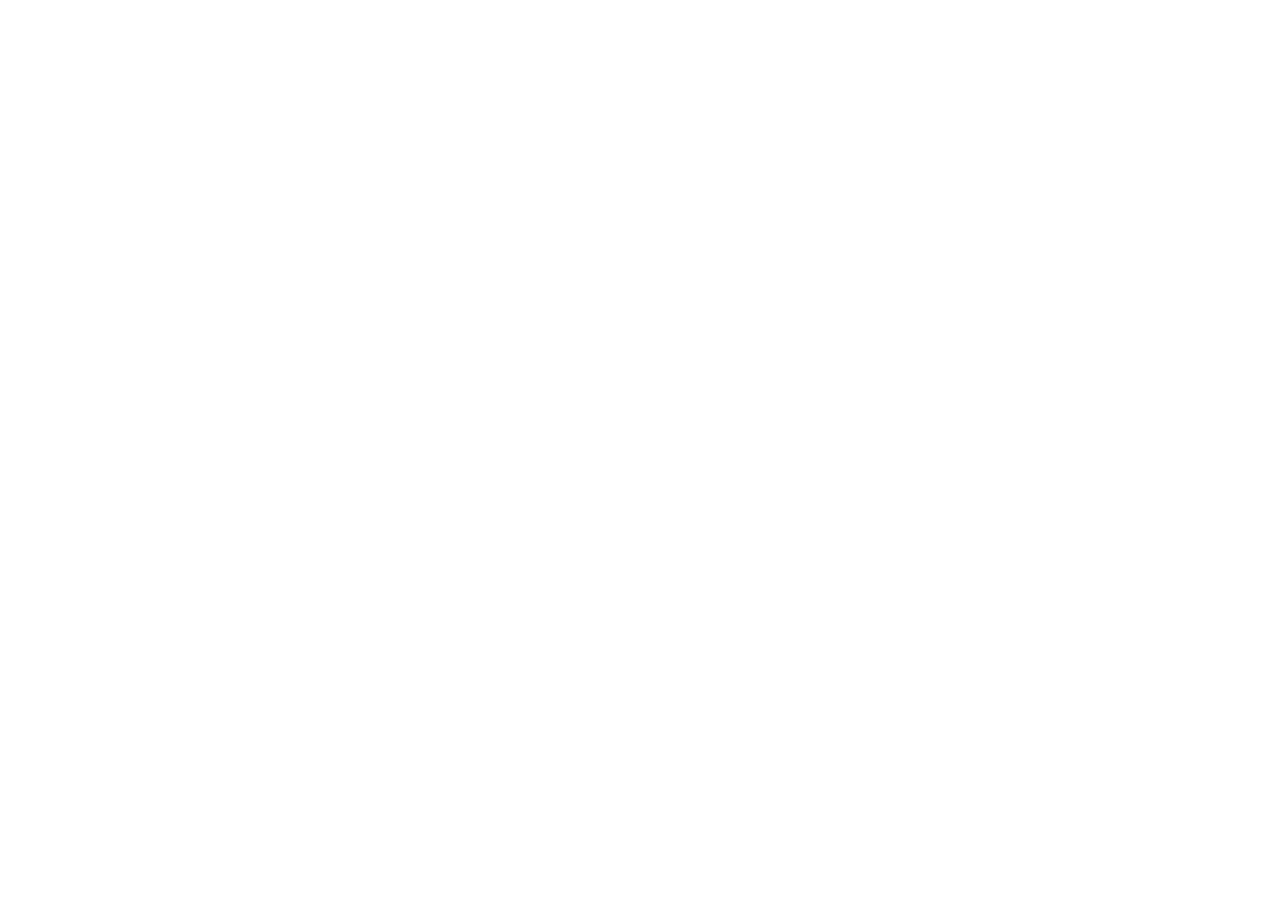
==== estudos/index.html @ a3a0f655 "organizando pastas" ====
<!--<h1>Sobre mim</h1>
TESTANDO FORMATAÇOES

<p>Lorem ipsum dolor, sit amet <mark><strong>consectetur adipisicing elit.</strong></mark> Esse exercitationem, officia neque inventore id recusandae quod doloremque molestiae explicabo debitis ex dolorem, tenetur repudiandae et impedit officiis! Eveniet, quisquam nobis.

<h2>Estilo de Vida</h2>
<p>Lorem ipsum dolor sit <s>amet consectetur</s>, <em>adipisicing elit</em>. Iure sit sequi itaque consequuntur inventore quasi laboriosam, nam deleniti fuga a necessitatibus temporibus maxime modi animi adipisci dignissimos ipsa! Ducimus, modi?</p>
-->

<!--<h1>Bolo de Cenoura</h1>
FAZENDO LISTAS

<h2>Ingredientes: </h2>
<ul>
    <li>Farinha 1kg</li>
    <li>Cacau em pó 200g</li>
    <li>1 Cenoura ralada</li>
</ul>
<h2>Modo de Preparo: </h2>
<ol>
    <li>Pegar a farinha e colocar num recipiente</li>
    <li>Misturar com o cacau em pó</li>
    <li>Misturar com a cenoura ralada</li>
</ol>-->

<!--
SITE ME LEVANDO A UMA AREA ESPECÍFICA DA PÁGINA
<a href="#trabalhos">link para acessar
    o texto lorem
</a>
<br>
<br>
<br>
<br>
<br>
<br>
<br>
<br>
<br>   
<br>
<br>
<br>
<br>
<br>
<br>
<br>
<br>
<br>  
<br>
<br>
<br>
<br>
<br>
<br>
<br>
<br>
<br>  
<br>
<br>
<br>
<br>
<br>
<br>
<br>
<br>
<br>  
<p>
    <div id="trabalhos">
    Lorem ipsum dolor sit amet consectetur adipisicing elit. Pariatur cupiditate dicta, ipsa culpa ab minus recusandae placeat vero modi beatae sequi laudantium aperiam nobis, laborum, cumque officiis odio blanditiis quo.
    </div>
</p>
-->

<!--
<a href="https://github.com?utm_source=chatgpt.com" 
target="_blank">Link para o site do github</a>

abrindo um site em uma nova janela com o target="_blank"
se nao tiver o target="_blank" o site vai abrir na mesma janela
-->

<!--adicionando imagens
 src é onde colocamos o endereço da imagem e alt 
 é o texto que descreve a imagem
<img src="https://www.cafemorrogrande.com.br/admin/fckeditor/editor/filemanager/connectors/asp/img/cappuccino-de-cafe-com-chantilly.jpg"
alt="Imagem de um cappuccino com chantilly" width="300">
-->

<!--
<!DOCTYPE html>
<html lang="pt-br">
<head>
    <link rel="preconnect" href="https://fonts.googleapis.com">
<link rel="preconnect" href="https://fonts.gstatic.com" crossorigin>
<link href="https://fonts.googleapis.com/css2?family=Inter:ital,opsz,wght@0,14..32,100..900;1,14..32,100..900&family=Libre+Baskerville:ital,wght@0,400..700;1,400..700&family=Merriweather:ital,opsz,wght@0,18..144,300..900;1,18..144,300..900&display=swap" rel="stylesheet">
    <meta charset="UTF-8">
    <meta name="viewport" content="width=device-width, initial-scale=1.0">
    <title>Site</title>
    <link rel="stylesheet" href="style.css">
</head>
<body>
    <h1 id="titulo">Pixel Cherry</h1>
    <header>
        <nav>
            <ul>
                <li><a href="#">About</a></li>
                <li><a href="#">Experience</a></li>
                <li><a href="#">Contact</a></li>
            </ul>
        </nav>
    </header>
    <div>Lorem, ipsum dolor sit amet consectetur adipisicing elit. Sed qui rerum iusto ipsum quidem vero natus, officia magnam temporibus velit! Alias vero corporis a enim veritatis magnam itaque blanditiis consequuntur?
    </div>
</body>
</html>
-->
---- estudos/style.css ----
/*
* {
    box-sizing: border-box;
    para evitar que os tamanhos definidos saem do que eram pra ser e estraguem o layout
    margin: 0px;
}
#titulo {
    color: rgb(89, 24, 24);
}

body {
    background-color: blanchedalmond;
    background-image: url(https://static.vecteezy.com/system/resources/previews/013/743/628/non_2x/cherry-pixel-art-png.png);
    background-size: 320px;
    background-position: right;
    background-repeat: repeat-y;
}

body div {
    width: 249px;
    font-family: "Merriweather", serif;
    font-optical-sizing: auto;
    font-weight: 500;
    font-style: normal;
    margin-left: 10px; 
}

body nav {
    width: 249px;
    font-family: "Merriweather", serif;
    font-optical-sizing: auto;
    font-weight: 500;
    font-style: normal;
}


li {
    list-style: none;
}

ul {
    display: flex;
    padding: 0px;
    gap: 30px;
    margin-bottom: 30px;
    margin-top: 20px;
    margin-left: 10px;
}
nav a {
    color: black;
}

h1 {
    margin: 10px;
}*/
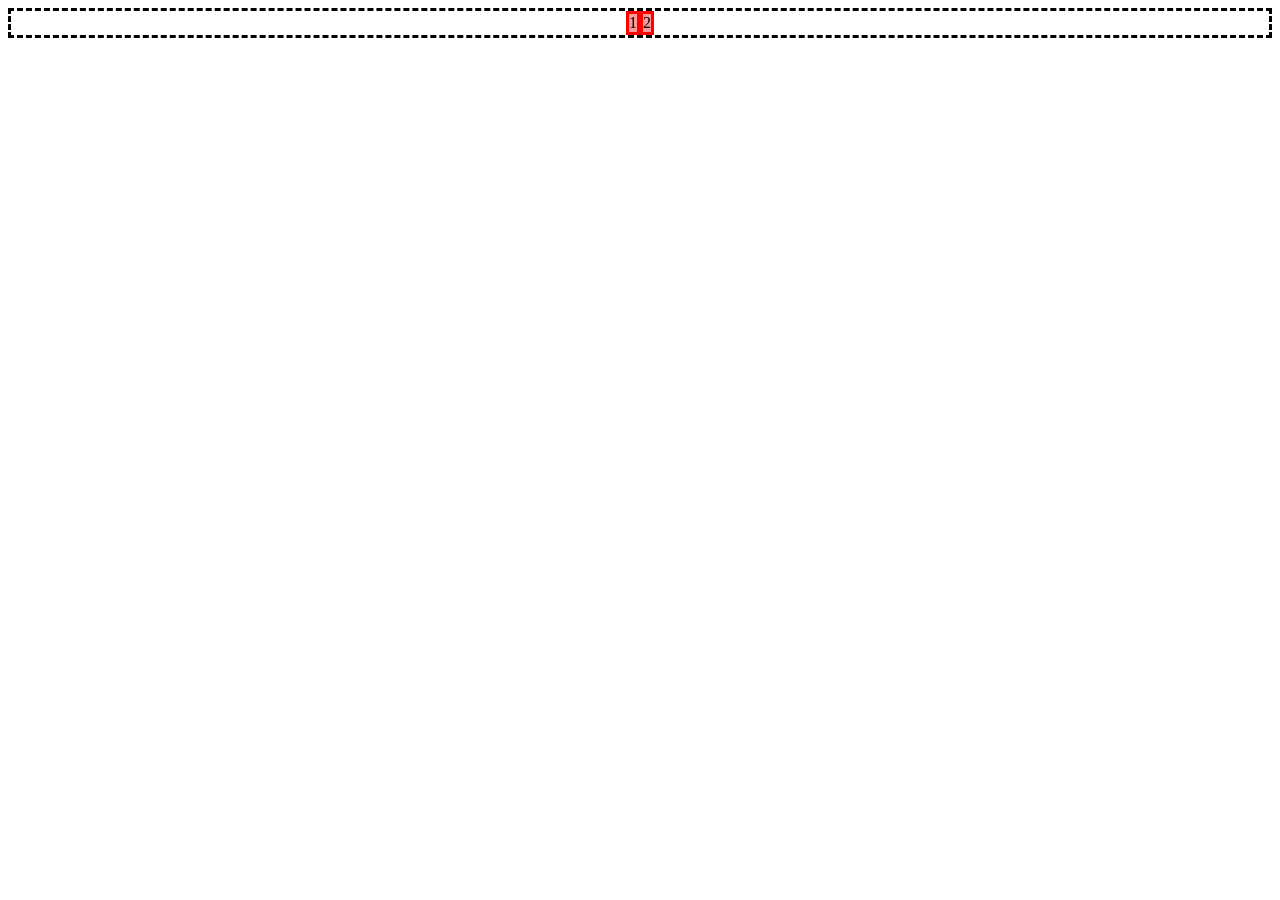
==== commit 3432f5c6: "initial commit" ====
--- a/estudos/index.html
+++ b/estudos/index.html
@@ -114,3 +114,19 @@
 </body>
 </html>
 -->
+<link rel="stylesheet" href="style.css">
+<style>
+    .container {
+        border: dashed;
+    }
+    .item {
+        border: solid red;
+        text-align: center;
+        background-color: hsl(0, 100%, 80%); /*cor, saturação e luminosidade*/    
+    }
+</style>
+
+<div class="container">
+    <div class="item">1</div>
+    <div class="item">2</div>
+</div>
--- a/estudos/style.css
+++ b/estudos/style.css
@@ -1,5 +1,5 @@
 /*
-* {
+* { CSS LINHA 90
     box-sizing: border-box;
     para evitar que os tamanhos definidos saem do que eram pra ser e estraguem o layout
     margin: 0px;
@@ -54,5 +54,9 @@
     margin: 10px;
 }*/
 
+.container { /*LINHA 117*/
+    display: flex;
+    flex-direction: row;
+    justify-content: center /*space-evenly/around/between, flex-end/start*/
+}
 
-
--- a/estudos/style.css
+++ b/estudos/style.css
@@ -1,5 +1,5 @@
 /*
-* {
+* { CSS LINHA 90
     box-sizing: border-box;
     para evitar que os tamanhos definidos saem do que eram pra ser e estraguem o layout
     margin: 0px;
@@ -54,5 +54,9 @@
     margin: 10px;
 }*/
 
+.container { /*LINHA 117*/
+    display: flex;
+    flex-direction: row;
+    justify-content: center /*space-evenly/around/between, flex-end/start*/
+}
 
-
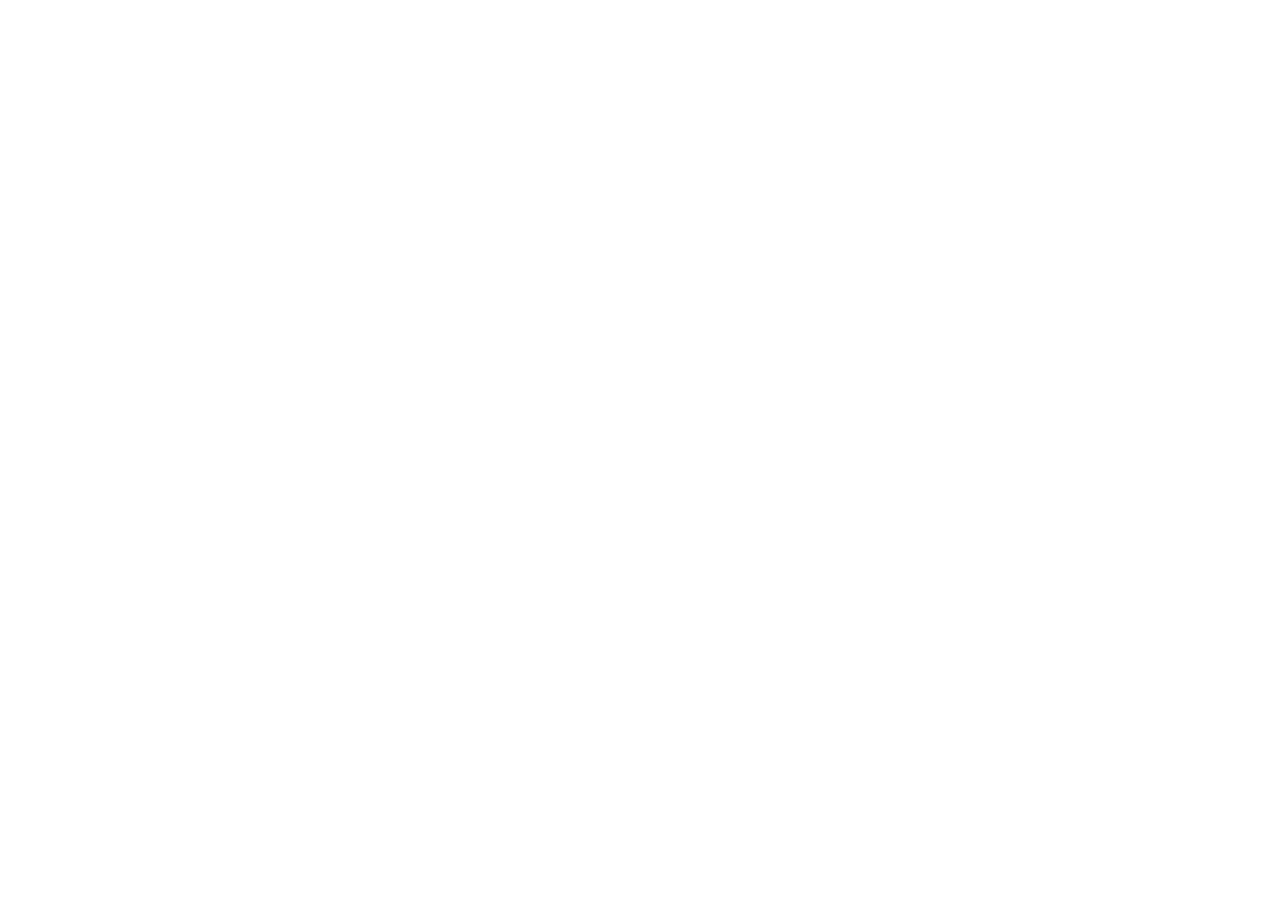
==== commit b2c45164: "grids" ====
--- a/estudos/index.html
+++ b/estudos/index.html
@@ -114,7 +114,7 @@
 </body>
 </html>
 -->
-<link rel="stylesheet" href="style.css">
+<!-- TESTANDO <link rel="stylesheet" href="style.css">
 <style>
     .container {
         border: dashed;
@@ -129,4 +129,14 @@
 <div class="container">
     <div class="item">1</div>
     <div class="item">2</div>
-</div>
+</div> -->
+
+<!-- TESTANDO GRIDS- PROPRIEDADES FUNDAMENTAIS
+container: o pai e itens: filhos 
+<container pai deve ter o display:grid 
+
+<div id="app">
+    <div>1</div>
+    <span>2</span>
+    <span>3</span>
+</div> -->
--- a/estudos/style.css
+++ b/estudos/style.css
@@ -54,9 +54,30 @@
     margin: 10px;
 }*/
 
-.container { /*LINHA 117*/
+/* .container { LINHA 117 a 132 TESTANDO
     display: flex;
     flex-direction: row;
-    justify-content: center /*space-evenly/around/between, flex-end/start*/
+    justify-content: center (outros tipos: space-evenly/around/between, flex-end/start)
+} */
+
+
+/* GRIDS LINHA 134 HTML
+body {
+    margin: 0;
+}
+#app > div {
+    border: 1px solid red;    
 }
 
+span {
+    border: 1px solid blue;
+}
+
+#app {
+    display: grid; /*transforma os elementos em inblock mesmo que exista um span, ele se transforma em inblock
+    inline-grid
+    grid-template-columns: 1fr 1fr 1fr; fraction, unid de medida, tb pode ser escrito assim -> grid-template-columns: repeat (3, 1fr) 3 colunas cada um contendo 1fr
+    grid-template-rows: repeat(3, 1fr);
+    height: 100vh; viewport height, altura da tela do usuário, entao 100vh é 100% da altura da tela do usuário
+    border: 2px solid green;
+} */
--- a/estudos/style.css
+++ b/estudos/style.css
@@ -54,9 +54,30 @@
     margin: 10px;
 }*/
 
-.container { /*LINHA 117*/
+/* .container { LINHA 117 a 132 TESTANDO
     display: flex;
     flex-direction: row;
-    justify-content: center /*space-evenly/around/between, flex-end/start*/
+    justify-content: center (outros tipos: space-evenly/around/between, flex-end/start)
+} */
+
+
+/* GRIDS LINHA 134 HTML
+body {
+    margin: 0;
+}
+#app > div {
+    border: 1px solid red;    
 }
 
+span {
+    border: 1px solid blue;
+}
+
+#app {
+    display: grid; /*transforma os elementos em inblock mesmo que exista um span, ele se transforma em inblock
+    inline-grid
+    grid-template-columns: 1fr 1fr 1fr; fraction, unid de medida, tb pode ser escrito assim -> grid-template-columns: repeat (3, 1fr) 3 colunas cada um contendo 1fr
+    grid-template-rows: repeat(3, 1fr);
+    height: 100vh; viewport height, altura da tela do usuário, entao 100vh é 100% da altura da tela do usuário
+    border: 2px solid green;
+} */
